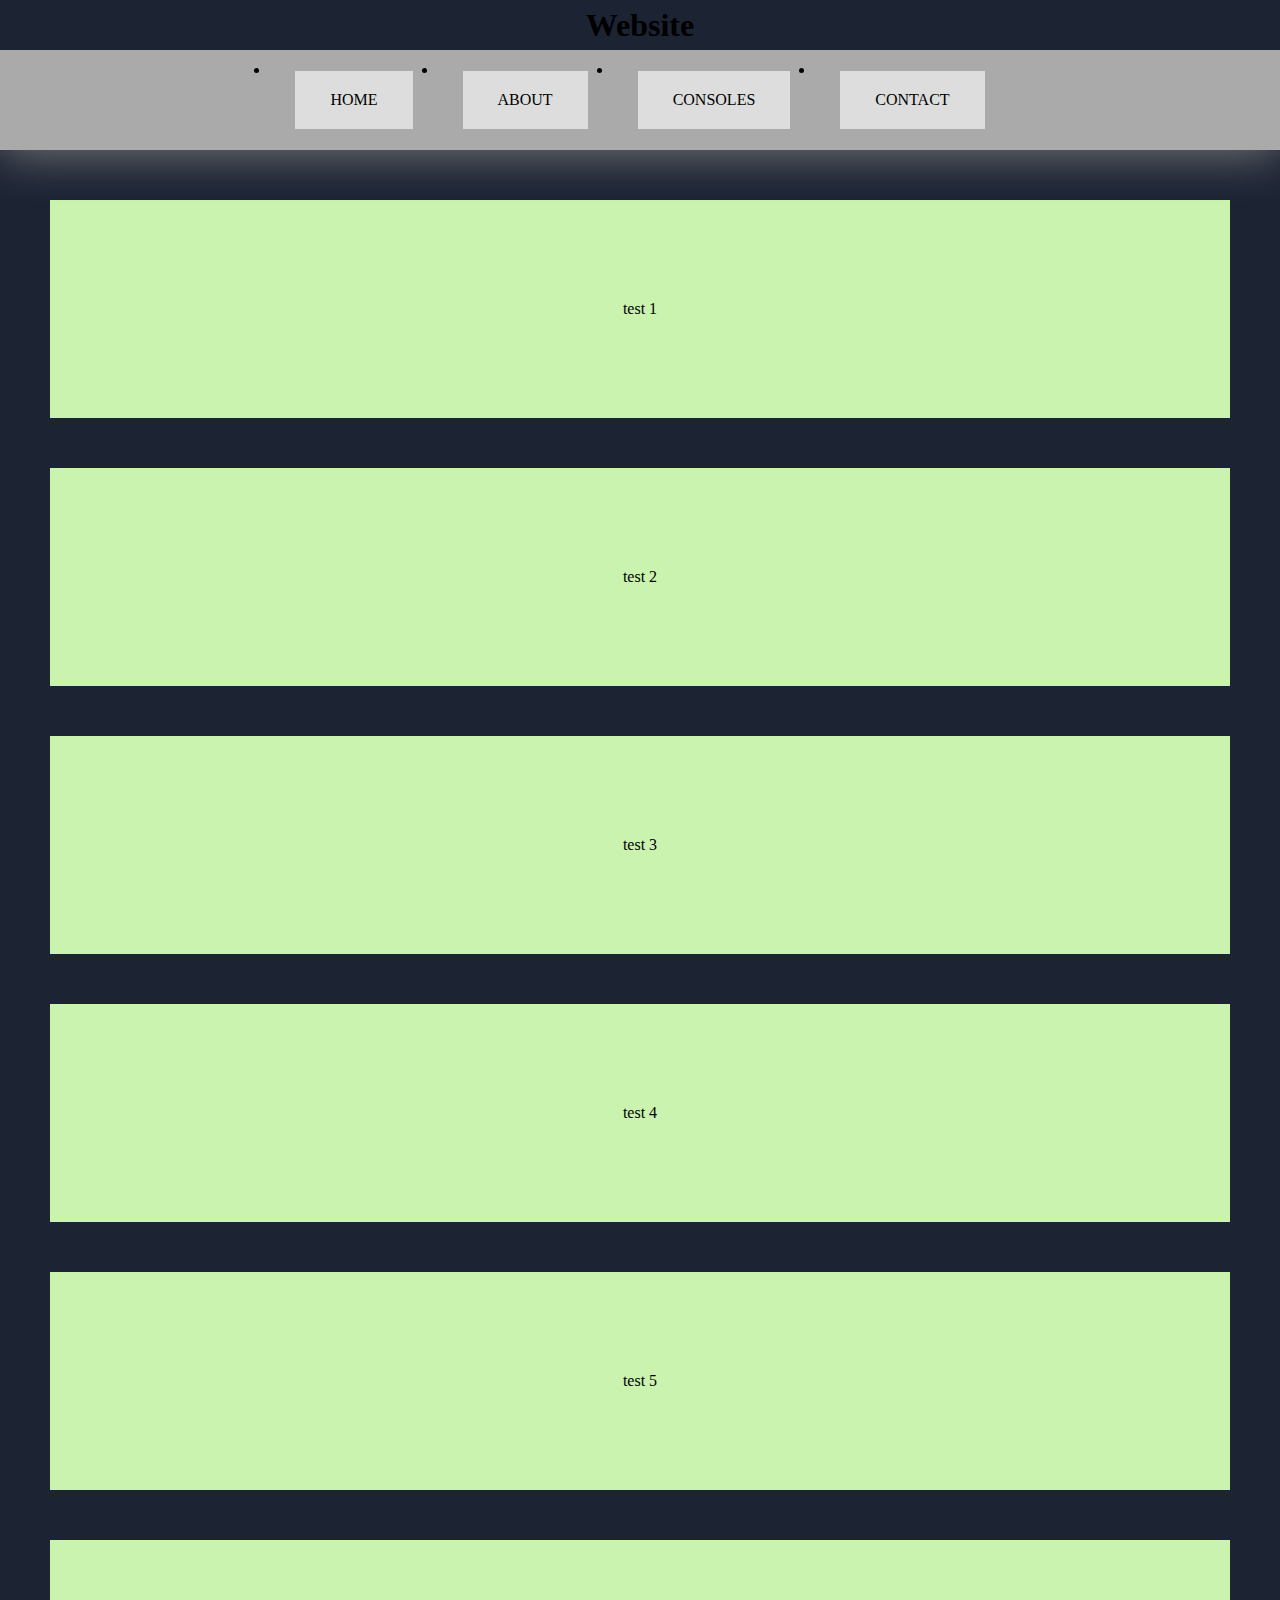
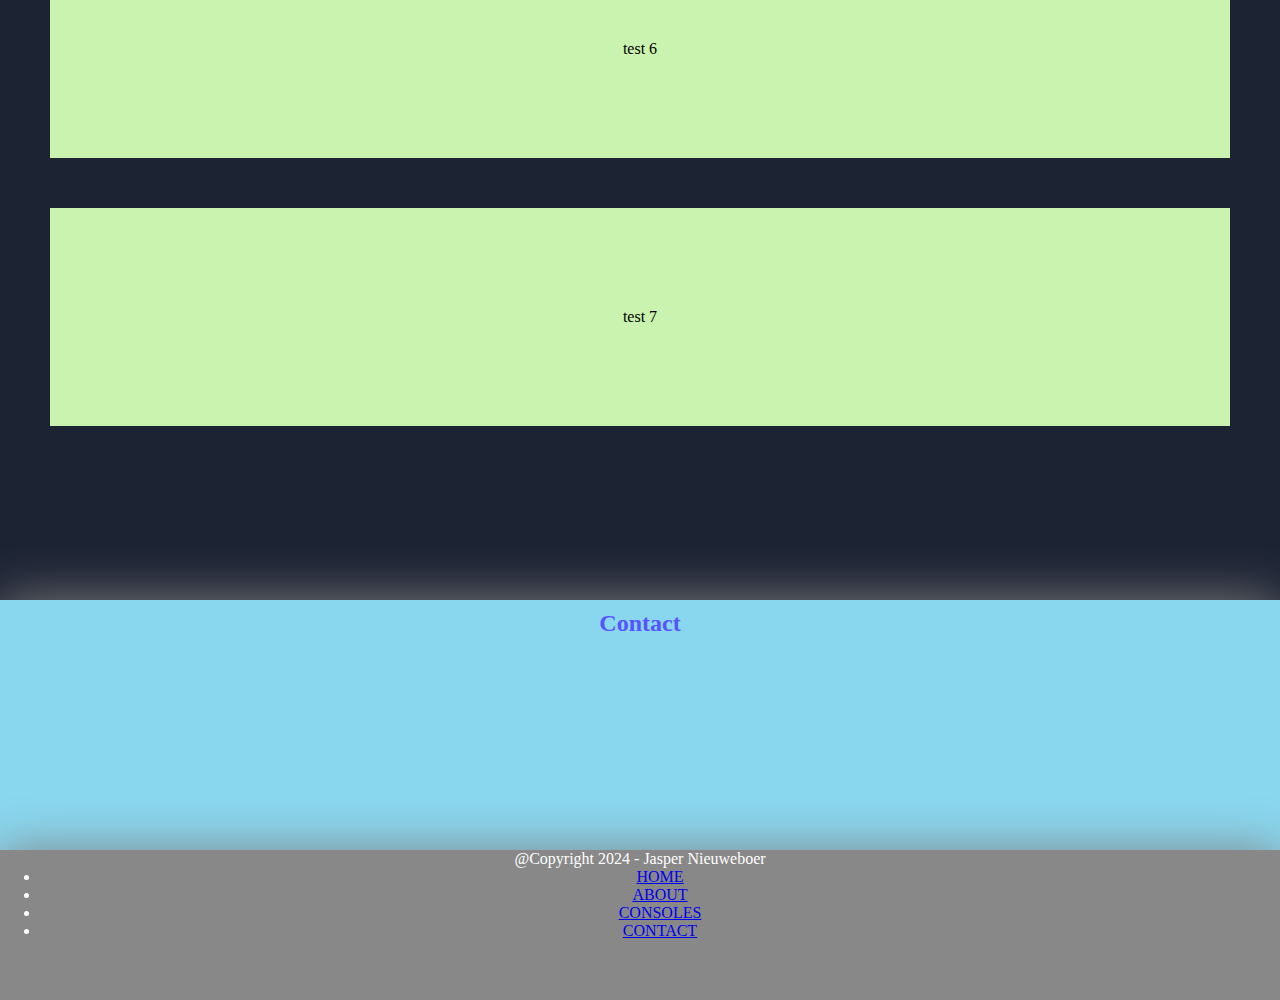
==== about.html @ 8976448c "3" ====
<!DOCTYPE html>
<html>
	<head>
		<title>Informatica PO</title>
		<meta type="description" value="test">
		<link rel="stylesheet" type="text/css" href="style.css">
		<script src="index.js"></script>
	</head>
	<body>
		<div id="wrapper">
			<div id="headwrapper" class="reveal">
				<header class="reveal">
					<h1>Website</h1>
				</header>
				<nav class="reveal">
					<li><a href="index.html">HOME</a></li>
					<li><a href="about.html">ABOUT</a></li>
					<li><a href="consoles.html">CONSOLES</a></li>
					<li><a href="contact.html">CONTACT</a></li>
				</nav>
			</div>
			<main>
				<article><p>test 1</p></article>
				<article><p>test 2</p></article>
				<article><p>test 3</p></article>
				<article><p>test 4</p></article>
				<article><p>test 5</p></article>
				<article><p>test 6</p></article>
				<article><p>test 7</p></article>
			</main>
			<footer>
				<div id="contact" class="footer-div">
					<h2>Contact</h2>
				</div>
				<div id="footer-bottom" class="footer-div">
					<p>@Copyright 2024 - Jasper Nieuweboer</p>
						<div class="nav-links" id="navLinks">
								<ul>
										<li><a href="index.html">HOME</a></li>
										<li><a href="about.html">ABOUT</a></li>
										<li><a href="consoles.html">CONSOLES</a></li>
										<li><a href="contact.html">CONTACT</a></li>
								</ul>
						</div>
				</div>
			</footer>
		</div>
	</body>
</html>
---- style.css ----
* {
  margin: 0px;
}

body {
  background-color: #1c2333;
}

#wrapper {}

#headwrapper {
  width: 100%;
  position: fixed;
  top: 0px;
  z-index: 1;

  box-shadow: 0px 1px 50px grey;
}

header {
  display: flex;
  height: 50px;
  text-align: center;
  justify-content: center;
  align-items: center;
  z-index: 2;
  background-color: #1c2333;
}

nav {
  height: 100px;
  width: 100%;

  background-color: #aaaaaa;

  display: flex;
  flex-direction: row;
  flex-wrap: wrap;
  justify-content: center;
  align-items: center;
}

nav a {
  text-decoration: none;
  float: left;
  padding: 20px;
  padding-right: 35px;
  padding-left: 35px;
  margin: 10px;
  margin-left: 25px;
  margin-right: 25px;
  background-color: #dddddd;
  color: #000000;
  transition: all 1s ease;
}

nav a:hover {
  padding: 45px;
  padding-top: 25px;
  padding-bottom: 25px;
  background-color: #aadaff;
  color: #ffffff;
}

main {
  height: 2000px;
  margin-top: 200px;
}

article {
  background-color: #caf3af;
  text-align: center;
  padding: 100px;
  margin: 50px;
}

.reveal {
  clear: both;
  position: relative;
  transform: translateY(0);
  transition: 0.5s all ease;
}

.reveal.active {
  float: left;
  height: 75px;
}

header.reveal.active {
  background-color: #aaaaaa;
  padding-right: 50px;
  padding-left: 50px;
}

nav.reveal.active {
  float: right;
  /*width: calc(100% - 110px);*/
  transform: translateY(-75px);
}

footer {
  width: 100%;
  height: 400px;
  background-color: #89d7ef;
}

.footer-div {
  box-shadow: 0px 1px 50px grey;
}

#footer-bottom {
  height: 150px;
  background-color: #888888;

  text-align: center;
  color: white;
}

#contact {
  height: 250px;
  text-align: center;
}

#contact h2 {
  color: #5753ff;
  padding: 10px;
}







@import url('https://fonts.googleapis.com/css2?family=Poppins:wght@300;400;500;600;700;800;900&display=swap');

#index * {
  margin: 0;
  padding: 0;
  font-family: 'Poppins', sans-serif;
  --navoffset: 40px;
}

#index .header {
  min-height: 100vh;
  width: 100%;
  background-image: linear-gradient(rgba(4, 9, 30, 0.7), rgba(4, 9, 30, 0.7)), url(images/worldmap.png);
  background-position: center;
  background-size: cover;
  position: relative;
}

#index .contactheader {
  min-height: 100vh;
  width: 100%;
  background-image: linear-gradient(rgba(4, 9, 30, 0.7), rgba(4, 9, 30, 0.7)), url(images/contactus.jpg);
  background-position: center;
  background-size: cover;
  position: relative;
}

#index nav {
  display: flex;
  padding: 2% 6%;
  justify-content: space-between;
  align-items: center;
}

#index nav img {
  width: 150px;
}

#index .nav-links {
  flex: 1;
  text-align: right;
}

#index .nav-links ul li {
  list-style: none;
  display: inline-block;
  padding: 8px 12px;
  position: relative;
}

#index .nav-links ul li a {
  color: #fff;
  text-decoration: none;
  font-size: 13px;
}

#index .nav-links ul li::after {
  content: '';
  width: 0%;
  height: 2px;
  background: #f44336;
  display: block;
  margin: auto;
  transition: 0.5s;
}

#index .nav-links ul li:hover::after {
  width: 100%;
}

#index .text-box {
  width: 90%;
  color: #fff;
  position: absolute;
  top: 50%;
  left: 50%;
  transform: translate(-50%, -50%);
  text-align: center;
}

#index .text-box h1 {
  font-size: 63px;
}

#index .merch-box h1 {
  font-size: 33px;
}

#index .text-box p {
  margin: 10px 0 40px;
  font-size: 14px;
  color: #fff;
}

#index body {
  background: #332F2E;
}

#index body.index {
  height: 3000px;
}

#index .hero-btn {
  display: inline-block;
  text-decoration: none;
  color: #fff;
  border: 1px solid #fff;
  padding: 12px 34px;
  font-size: 12px;
  background: transparent;
  position: relative;
  cursor: pointer;
  transition: 0.5s;
}

#index .hero-btn:hover {
  border: 1px solid #fff;
  color: black;
  background: white;
}

#index .wiki-btn {
  display: inline-block;
  text-decoration: none;
  color: #fff;
  border: 1px solid #fff;
  padding: 12px 34px;
  font-size: 12px;
  background: transparent;
  position: relative;
  cursor: pointer;
  transition: 0.5s;
}

#index .wiki-btn:hover {
  border: 1px solid #fff;
  color: black;
  background: white;
}

#index nav ion-icon {
  display: none;
}

#index .fixed {
  position: fixed;
  bottom: 0;
  right: 0;
  z-index: 1;
  width: 100px;
  height: 100px;
  background-color: aquamarine;
  background-repeat: repeat-x;
  border-radius: 50%;
  transition: 1s;
}

#index .fixed .icon {
  position: fixed;
  width: 60px;
  height: 60px;
  bottom: 22px;
  right: 22px;
  transition: 1s;
}

#index .content {
  margin-top: 57px;
}

#index .fixedtext {
  position: fixed;
  bottom: 30px;
  right: 22px;
  font-size: 35px;
  opacity: 0;
  transition: 1s;
}

#index .fixed:hover .fixedtext {
  opacity: 1;
}

#index .fixed:hover {
  width: 300px;
  border-radius: 10%;
}

#index .fixedcircle {
  position: fixed;
  width: 100px;
  height: 100px;
  bottom: 0px;
  right: 0px;
  z-index: 1;
  background: aquamarine;
  border-radius: 50%;
  opacity: 1;
  transition: 1s;
}

#index .fixed:hover .fixedcircle {
  transform: translateX(-230px);
  opacity: 1;
}

/* Style inputs with type="text", select elements and textareas */
input[type=text],
select,
textarea {
  width: 100%;
  /* Full width */
  padding: 12px;
  /* Some padding */
  border: 1px solid #ccc;
  /* Gray border */
  border-radius: 4px;
  /* Rounded borders */
  box-sizing: border-box;
  /* Make sure that padding and width stays in place */
  margin-top: 6px;
  /* Add a top margin */
  margin-bottom: 16px;
  /* Bottom margin */
  resize: vertical;
  /* Allow the user to vertically resize the textarea (not horizontally) */
}

/* Style the submit button with a specific background color etc */
input[type=submit] {
  background-color: #04AA6D;
  color: white;
  padding: 12px 20px;
  border: none;
  border-radius: 4px;
  cursor: pointer;
}

#index .formtitle {
  color: darkgray;
}

#index .contact-us-form-fields {
  position: absolute;
  left: 0px;
  top: 300px;
  width: 100%;
  padding: 40px 40px;
  background: #1E1D1C;
}

/* When moving the mouse over the submit button, add a darker green color */
#index input[type=submit]:hover {
  background-color: #45a049;
}

/* Add a background color and some padding around the form */
#index .container .form .contact {
  border-radius: 50px;
  background-color: #f2f2f2;
  padding: 20px;
}

#index .features,
.the-team {
  display: flex;
  justify-content: center;
  align-items: center;
  position: absolute;
  top: 300px;
  width: 100%;
  height: 700px;
  padding: 70px 0;
  z-index: 2;
  background: #302c2a;

}

#index .the-team {
  top: 500px;
}

#index .featuretitle {
  position: relative;
  text-align: center;
  z-index: 2;
  color: #C6C2BF;
  font-size: 50px;
  padding-right: 30px;
}

#index .feature {
  padding: 30px 30px;
  z-index: 2;
  background: #1E1D1C;
  border-radius: 10%;
}

#index .feature h1 {
  text-align: center;
  z-index: 2;
  color: darkgray;
  font-size: 50px;
}

#index .feature text {
  text-align: center;
  z-index: 2;
  color: white;
  font-size: 20px;
}

#index .feature img {
  display: block;
  margin-left: auto;
  margin-right: auto;
  width: 40%;
}

#index .vanilla-like {
  background: #242322;
}

#index .idk {
  background: #242322;
}

#index .the-team-title {
  position: absolute;
  text-align: center;
  z-index: 2;
  color: #C6C2BF;
  font-size: 50px;
  top: 60px;
  left: 35%;
}

#index .team-member {
  padding: 70px 70px;
  z-index: 2;
  background: #1E1D1C;
  border-radius: 10%;
}

#index .team-member h1 {
  text-align: center;
  z-index: 2;
  color: darkgray;
  font-size: 50px;
}

#index .team-member text {
  text-align: center;
  z-index: 2;
  color: white;
  font-size: 20px;
  text-align: center;
}

#index .team-member img {
  display: block;
  margin-left: auto;
  margin-right: auto;
  width: 200px;
  height: 200px;
  border-radius: 50%;
}

#index .ihawkins {
  background: #242322;
}

#index .wildfirejam {
  background: #242322;
}

#index .team-member:hover {
  border: 1px solid #fff;
  padding: 100px 100px;
}

#index .feature:hover {
  border: 1px solid #fff;
  padding: 60px 60px;
}

#index .reveal {
  position: relative;
  transform: translateY(150px);
  opacity: 0;
  transition: 2s all ease;
}

#index .reveal.active {
  transform: translateY(0);
  opacity: 1;
}

#index .footer {
  position: absolute;
  top: 4000px;
  right: 0px;
  width: 2000px;
  height: 320px;
  background: #1E1D1C;
}

#index .footer .nav-links {
  padding: 0px var(--navoffset);
  text-align: left;
}

#index .footer .nav-links ul li {
  list-style: none;
  display: list-item;
  padding: 4px 12px;
  position: relative;
}

#index .footer .nav-links ul li a {
  color: rgb(139, 139, 139);
  text-decoration: none;
  font-size: 13px;
}

.footer .nav-links ul li::after {
  position: absolute;
  content: '';
  width: 0%;
  height: 2px;
  background: #f44336;
  display: block;
  margin: auto;
  transition: 0.5s;
}

.footer .nav-links ul li:hover::after {
  position: absolute;
  width: 5%;
}

.footer .text {
  position: absolute;
  bottom: 20px;
  left: 100px;
  color: darkgrey;
  font-size: 12px;
}

.worldmap-btn {
  position: relative;
  top: 40px;
}

.worldmap-box {
  align-items: center;
  text-align: center;
}

@media(max-width: 1800px)

/* Ipads / Tablets / tiny computer screens */
  {

  .features,
  .the-team {
    display: flex;
    position: absolute;
    justify-content: top;
    align-items: top;
    top: 1000px;
    width: 100%;
    height: 300px;
    padding: 70px 0;
    z-index: 2;
    background: #302c2a;

  }

  .the-team-title {
    position: absolute;
    text-align: center;
    z-index: 2;
    color: #C6C2BF;
    font-size: 20px;
    top: 40px;
    left: 40%;
  }

  .team-member {
    padding: 20px 40px;
    z-index: 1;
    background: #1E1D1C;
    border-radius: 10%;
    width: 100px;
  }

  .team-member h1 {
    text-align: center;
    z-index: 2;
    color: darkgray;
    font-size: 14px;
  }

  .team-member text {
    text-align: center;
    z-index: 2;
    color: white;
    font-size: 10px;
  }

  .team-member img {
    display: block;
    margin-left: auto;
    margin-right: auto;
    width: 50px;
    height: 50px;
    border-radius: 50%;
  }

  .the-team {
    top: 1540px;
  }

  .featuretitle {
    position: absolute;
    text-align: center;
    z-index: 2;
    color: #C6C2BF;
    font-size: 20px;
    top: 40px;
    left: 40%;
  }

  .feature {
    padding: 20px 40px;
    z-index: 1;
    background: #1E1D1C;
    border-radius: 10%;
    width: 100px;
  }

  .feature h1 {
    text-align: center;
    z-index: 2;
    color: darkgray;
    font-size: 14px;
  }

  .feature text {
    text-align: center;
    z-index: 2;
    color: white;
    font-size: 8px;
  }

  .feature img {
    display: block;
    margin-left: auto;
    margin-right: auto;
    width: 50px;
    height: 50px;
    border-radius: 50%;
  }

  .team-member:hover {
    border: 1px solid #fff;
    padding: 22px 22px;
  }

  .feature:hover {
    border: 1px solid #fff;
    padding: 22px 22px;
  }

  .footer {
    position: absolute;
    top: 2100px;
    right: 0px;
    width: 100%;
    height: 320px;
    background: #1E1D1C;
  }

  .footer .nav-links {
    padding: 0px 20%;
    text-align: left;
    background: transparent;
  }

  .footer .nav-links ul li {
    list-style: none;
    display: list-item;
    padding: 4px 12px;
    position: relative;
  }

  .footer .nav-links ul li a {
    color: rgb(139, 139, 139);
    text-decoration: none;
    font-size: 13px;
  }

  .footer .nav-links ul li::after {
    position: absolute;
    content: '';
    width: 0%;
    height: 2px;
    background: #f44336;
    display: block;
    margin: auto;
    transition: 0.5s;
  }

  .footer .nav-links ul li:hover::after {
    position: absolute;
    width: 5%;
  }

  .footer .text {
    position: absolute;
    bottom: 20px;
    left: 5%;
    color: darkgrey;
    font-size: 12px;
  }

  .footer img {
    position: absolute;
    left: 5%;
    bottom: 60%;
  }
}

@media(max-width: 700px)

/* Most phones */
  {

  .text-box h1 {
    font-size: 20px;
  }

  .nav-links ul li {
    display: block;
  }

  .nav-links {
    position: absolute;
    background: #f44336;
    height: 100vh;
    width: 200px;
    top: 0;
    right: -200px;
    text-align: left;
    z-index: 2;
    transition: 1s;
  }

  nav ion-icon {
    display: block;
    color: #fff;
    margin: 10px;
    font-size: 22px;
    cursor: pointer;
  }

  .nav-links ul {
    padding: 30px;
  }

  .about-box h1 {
    position: absolute;
    top: -100px;
    left: 70px;
    text-align: center;
  }

  .about-box h2 {
    position: absolute;
    top: 300px;
  }

  .about-box p {
    position: absolute;
    top: 400px;
  }

  .icon {
    width: 80px;
  }

  .fixed {
    opacity: 0;
  }

  .fixedtext {
    opacity: 0;
  }

  .fixedcircle {
    opacity: 0;
  }

  .fixed .icon {
    opacity: 0;
  }

  .features,
  .the-team {
    display: block;
    position: absolute;
    justify-content: top;
    align-items: top;
    top: 1000px;
    width: 100%;
    height: 200px;
    padding: 70px 0;
    z-index: 2;
    background: #302c2a;

  }

  .the-team-title {
    position: absolute;
    text-align: center;
    z-index: 2;
    color: #C6C2BF;
    font-size: 20px;
    top: 40px;
    left: 70px;
  }

  .team-member {
    padding: 10px 10px;
    z-index: 1;
    background: #1E1D1C;
    border-radius: 10%;
    width: 100px;
  }

  .team-member h1 {
    text-align: center;
    z-index: 2;
    color: darkgray;
    font-size: 10px;
  }

  .team-member text {
    text-align: center;
    z-index: 2;
    color: white;
    font-size: 8px;
  }

  .team-member img {
    display: block;
    margin-left: auto;
    margin-right: auto;
    width: 50px;
    height: 50px;
    border-radius: 50%;
  }

  .the-team {
    top: 1440px;
  }

  .featuretitle {
    position: absolute;
    text-align: center;
    z-index: 2;
    color: #C6C2BF;
    font-size: 20px;
    top: 40px;
    left: 70px;
  }

  .feature {
    padding: 10px 10px;
    z-index: 1;
    background: #1E1D1C;
    border-radius: 10%;
    width: 100px;
  }

  .feature h1 {
    text-align: center;
    z-index: 2;
    color: darkgray;
    font-size: 10px;
  }

  .feature text {
    text-align: center;
    z-index: 2;
    color: white;
    font-size: 8px;
  }

  .feature img {
    display: block;
    margin-left: auto;
    margin-right: auto;
    width: 50px;
    height: 50px;
    border-radius: 50%;
  }

  .team-member:hover {
    border: 1px solid #fff;
    padding: 22px 22px;
  }

  .feature:hover {
    border: 1px solid #fff;
    padding: 22px 22px;
  }

  .footer {
    position: absolute;
    top: 2000px;
    right: 0px;
    width: 100%;
    height: 320px;
    background: #1E1D1C;
  }

  .footer .nav-links {
    padding: 0px 60%;
    text-align: left;
    background: transparent;
  }

  .footer .nav-links ul li {
    list-style: none;
    display: list-item;
    padding: 4px 12px;
    position: relative;
  }

  .footer .nav-links ul li a {
    color: rgb(139, 139, 139);
    text-decoration: none;
    font-size: 13px;
  }

  .footer .nav-links ul li::after {
    position: absolute;
    content: '';
    width: 0%;
    height: 2px;
    background: #f44336;
    display: block;
    margin: auto;
    transition: 0.5s;
  }

  .footer .nav-links ul li:hover::after {
    position: absolute;
    width: 5%;
  }

  .footer .text {
    position: absolute;
    bottom: 20px;
    left: 5%;
    color: darkgrey;
    font-size: 12px;
  }

  .footer img {
    position: absolute;
    left: 5%;
  }
}
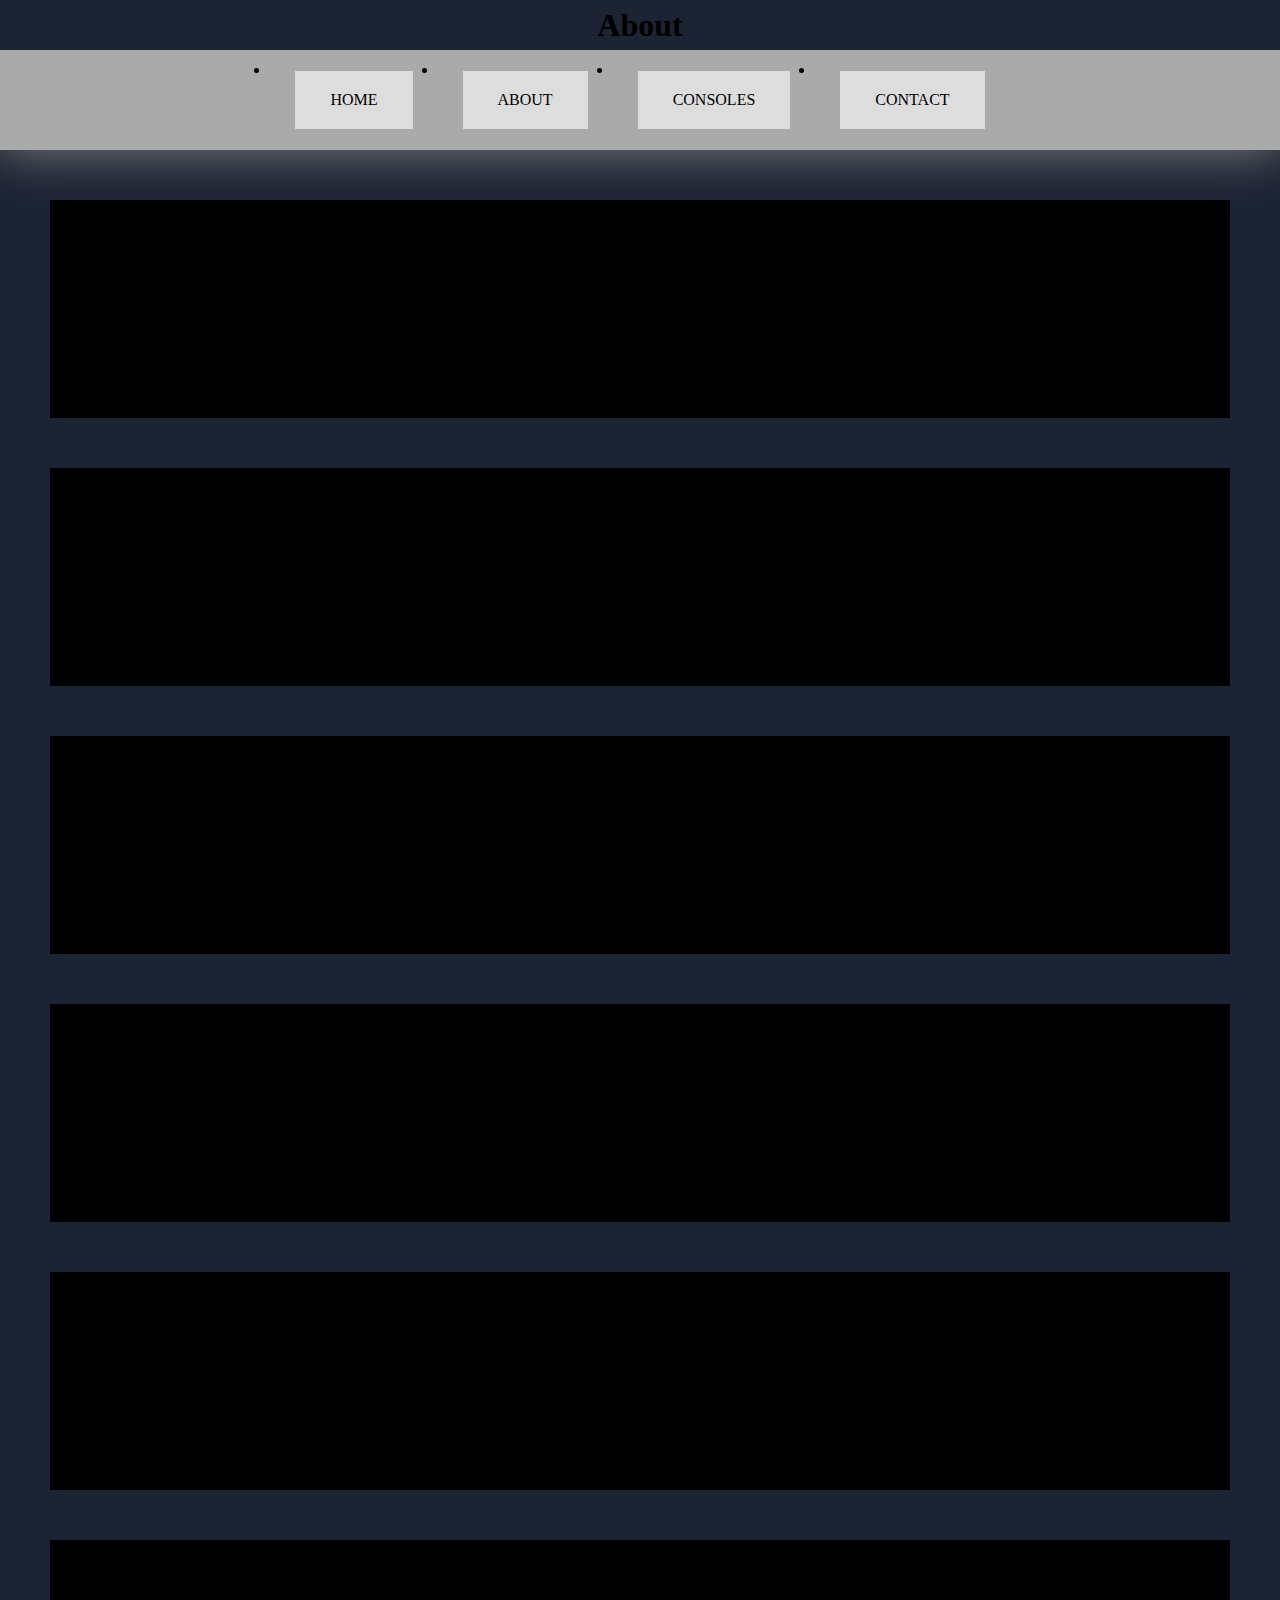
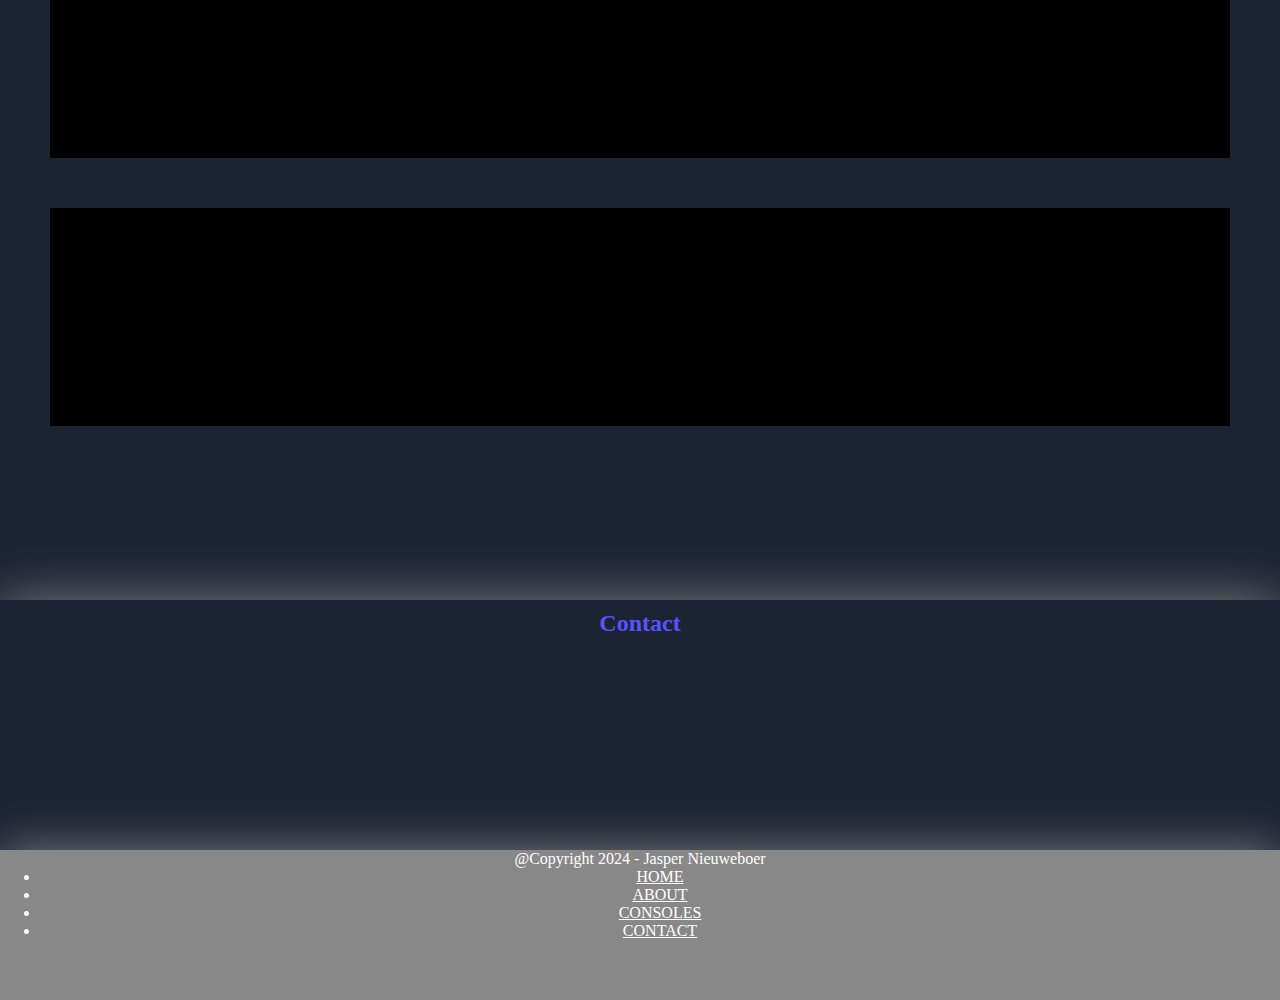
==== commit 886feb44: "a" ====
--- a/about.html
+++ b/about.html
@@ -1,49 +1,66 @@
 <!DOCTYPE html>
 <html>
-	<head>
-		<title>Informatica PO</title>
-		<meta type="description" value="test">
-		<link rel="stylesheet" type="text/css" href="style.css">
-		<script src="index.js"></script>
-	</head>
-	<body>
-		<div id="wrapper">
-			<div id="headwrapper" class="reveal">
-				<header class="reveal">
-					<h1>Website</h1>
-				</header>
-				<nav class="reveal">
-					<li><a href="index.html">HOME</a></li>
-					<li><a href="about.html">ABOUT</a></li>
-					<li><a href="consoles.html">CONSOLES</a></li>
-					<li><a href="contact.html">CONTACT</a></li>
-				</nav>
+
+<head>
+	<title>Informatica PO</title>
+	<meta type="description" value="test">
+	<link rel="stylesheet" type="text/css" href="style.css">
+	<script src="index.js"></script>
+</head>
+
+<body>
+	<div id="wrapper">
+		<div id="headwrapper" class="reveal">
+			<header class="reveal">
+				<h1>About</h1>
+			</header>
+			<nav class="reveal">
+				<li><a href="index.html">HOME</a></li>
+				<li><a href="about.html">ABOUT</a></li>
+				<li><a href="consoles.html">CONSOLES</a></li>
+				<li><a href="contact.html">CONTACT</a></li>
+			</nav>
+		</div>
+		<main>
+			<article>
+				<p>test 1</p>
+			</article>
+			<article>
+				<p>test 2</p>
+			</article>
+			<article>
+				<p>test 3</p>
+			</article>
+			<article>
+				<p>test 4</p>
+			</article>
+			<article>
+				<p>test 5</p>
+			</article>
+			<article>
+				<p>test 6</p>
+			</article>
+			<article>
+				<p>test 7</p>
+			</article>
+		</main>
+		<footer>
+			<div id="contact" class="footer-div">
+				<h2>Contact</h2>
 			</div>
-			<main>
-				<article><p>test 1</p></article>
-				<article><p>test 2</p></article>
-				<article><p>test 3</p></article>
-				<article><p>test 4</p></article>
-				<article><p>test 5</p></article>
-				<article><p>test 6</p></article>
-				<article><p>test 7</p></article>
-			</main>
-			<footer>
-				<div id="contact" class="footer-div">
-					<h2>Contact</h2>
+			<div id="footer-bottom" class="footer-div">
+				<p>@Copyright 2024 - Jasper Nieuweboer</p>
+				<div class="nav-links" id="navLinks">
+					<ul>
+						<li><a href="index.html">HOME</a></li>
+						<li><a href="about.html">ABOUT</a></li>
+						<li><a href="consoles.html">CONSOLES</a></li>
+						<li><a href="contact.html">CONTACT</a></li>
+					</ul>
 				</div>
-				<div id="footer-bottom" class="footer-div">
-					<p>@Copyright 2024 - Jasper Nieuweboer</p>
-						<div class="nav-links" id="navLinks">
-								<ul>
-										<li><a href="index.html">HOME</a></li>
-										<li><a href="about.html">ABOUT</a></li>
-										<li><a href="consoles.html">CONSOLES</a></li>
-										<li><a href="contact.html">CONTACT</a></li>
-								</ul>
-						</div>
-				</div>
-			</footer>
-		</div>
-	</body>
+			</div>
+		</footer>
+	</div>
+</body>
+
 </html>--- a/style.css
+++ b/style.css
@@ -58,7 +58,7 @@
   padding: 45px;
   padding-top: 25px;
   padding-bottom: 25px;
-  background-color: #aadaff;
+  background-color: #caf3af;
   color: #ffffff;
 }
 
@@ -68,7 +68,7 @@
 }
 
 article {
-  background-color: #caf3af;
+  background-color: #000000;
   text-align: center;
   padding: 100px;
   margin: 50px;
@@ -101,19 +101,26 @@
 footer {
   width: 100%;
   height: 400px;
-  background-color: #89d7ef;
 }
 
 .footer-div {
   box-shadow: 0px 1px 50px grey;
+  color: white;
 }
 
 #footer-bottom {
   height: 150px;
   background-color: #888888;
-
   text-align: center;
   color: white;
+}
+
+#footer-bottom a {
+  color:white;
+} 
+
+#footer-bottom a:hover{
+  color:black;
 }
 
 #contact {
@@ -124,887 +131,4 @@
 #contact h2 {
   color: #5753ff;
   padding: 10px;
-}
-
-
-
-
-
-
-
-@import url('https://fonts.googleapis.com/css2?family=Poppins:wght@300;400;500;600;700;800;900&display=swap');
-
-#index * {
-  margin: 0;
-  padding: 0;
-  font-family: 'Poppins', sans-serif;
-  --navoffset: 40px;
-}
-
-#index .header {
-  min-height: 100vh;
-  width: 100%;
-  background-image: linear-gradient(rgba(4, 9, 30, 0.7), rgba(4, 9, 30, 0.7)), url(images/worldmap.png);
-  background-position: center;
-  background-size: cover;
-  position: relative;
-}
-
-#index .contactheader {
-  min-height: 100vh;
-  width: 100%;
-  background-image: linear-gradient(rgba(4, 9, 30, 0.7), rgba(4, 9, 30, 0.7)), url(images/contactus.jpg);
-  background-position: center;
-  background-size: cover;
-  position: relative;
-}
-
-#index nav {
-  display: flex;
-  padding: 2% 6%;
-  justify-content: space-between;
-  align-items: center;
-}
-
-#index nav img {
-  width: 150px;
-}
-
-#index .nav-links {
-  flex: 1;
-  text-align: right;
-}
-
-#index .nav-links ul li {
-  list-style: none;
-  display: inline-block;
-  padding: 8px 12px;
-  position: relative;
-}
-
-#index .nav-links ul li a {
-  color: #fff;
-  text-decoration: none;
-  font-size: 13px;
-}
-
-#index .nav-links ul li::after {
-  content: '';
-  width: 0%;
-  height: 2px;
-  background: #f44336;
-  display: block;
-  margin: auto;
-  transition: 0.5s;
-}
-
-#index .nav-links ul li:hover::after {
-  width: 100%;
-}
-
-#index .text-box {
-  width: 90%;
-  color: #fff;
-  position: absolute;
-  top: 50%;
-  left: 50%;
-  transform: translate(-50%, -50%);
-  text-align: center;
-}
-
-#index .text-box h1 {
-  font-size: 63px;
-}
-
-#index .merch-box h1 {
-  font-size: 33px;
-}
-
-#index .text-box p {
-  margin: 10px 0 40px;
-  font-size: 14px;
-  color: #fff;
-}
-
-#index body {
-  background: #332F2E;
-}
-
-#index body.index {
-  height: 3000px;
-}
-
-#index .hero-btn {
-  display: inline-block;
-  text-decoration: none;
-  color: #fff;
-  border: 1px solid #fff;
-  padding: 12px 34px;
-  font-size: 12px;
-  background: transparent;
-  position: relative;
-  cursor: pointer;
-  transition: 0.5s;
-}
-
-#index .hero-btn:hover {
-  border: 1px solid #fff;
-  color: black;
-  background: white;
-}
-
-#index .wiki-btn {
-  display: inline-block;
-  text-decoration: none;
-  color: #fff;
-  border: 1px solid #fff;
-  padding: 12px 34px;
-  font-size: 12px;
-  background: transparent;
-  position: relative;
-  cursor: pointer;
-  transition: 0.5s;
-}
-
-#index .wiki-btn:hover {
-  border: 1px solid #fff;
-  color: black;
-  background: white;
-}
-
-#index nav ion-icon {
-  display: none;
-}
-
-#index .fixed {
-  position: fixed;
-  bottom: 0;
-  right: 0;
-  z-index: 1;
-  width: 100px;
-  height: 100px;
-  background-color: aquamarine;
-  background-repeat: repeat-x;
-  border-radius: 50%;
-  transition: 1s;
-}
-
-#index .fixed .icon {
-  position: fixed;
-  width: 60px;
-  height: 60px;
-  bottom: 22px;
-  right: 22px;
-  transition: 1s;
-}
-
-#index .content {
-  margin-top: 57px;
-}
-
-#index .fixedtext {
-  position: fixed;
-  bottom: 30px;
-  right: 22px;
-  font-size: 35px;
-  opacity: 0;
-  transition: 1s;
-}
-
-#index .fixed:hover .fixedtext {
-  opacity: 1;
-}
-
-#index .fixed:hover {
-  width: 300px;
-  border-radius: 10%;
-}
-
-#index .fixedcircle {
-  position: fixed;
-  width: 100px;
-  height: 100px;
-  bottom: 0px;
-  right: 0px;
-  z-index: 1;
-  background: aquamarine;
-  border-radius: 50%;
-  opacity: 1;
-  transition: 1s;
-}
-
-#index .fixed:hover .fixedcircle {
-  transform: translateX(-230px);
-  opacity: 1;
-}
-
-/* Style inputs with type="text", select elements and textareas */
-input[type=text],
-select,
-textarea {
-  width: 100%;
-  /* Full width */
-  padding: 12px;
-  /* Some padding */
-  border: 1px solid #ccc;
-  /* Gray border */
-  border-radius: 4px;
-  /* Rounded borders */
-  box-sizing: border-box;
-  /* Make sure that padding and width stays in place */
-  margin-top: 6px;
-  /* Add a top margin */
-  margin-bottom: 16px;
-  /* Bottom margin */
-  resize: vertical;
-  /* Allow the user to vertically resize the textarea (not horizontally) */
-}
-
-/* Style the submit button with a specific background color etc */
-input[type=submit] {
-  background-color: #04AA6D;
-  color: white;
-  padding: 12px 20px;
-  border: none;
-  border-radius: 4px;
-  cursor: pointer;
-}
-
-#index .formtitle {
-  color: darkgray;
-}
-
-#index .contact-us-form-fields {
-  position: absolute;
-  left: 0px;
-  top: 300px;
-  width: 100%;
-  padding: 40px 40px;
-  background: #1E1D1C;
-}
-
-/* When moving the mouse over the submit button, add a darker green color */
-#index input[type=submit]:hover {
-  background-color: #45a049;
-}
-
-/* Add a background color and some padding around the form */
-#index .container .form .contact {
-  border-radius: 50px;
-  background-color: #f2f2f2;
-  padding: 20px;
-}
-
-#index .features,
-.the-team {
-  display: flex;
-  justify-content: center;
-  align-items: center;
-  position: absolute;
-  top: 300px;
-  width: 100%;
-  height: 700px;
-  padding: 70px 0;
-  z-index: 2;
-  background: #302c2a;
-
-}
-
-#index .the-team {
-  top: 500px;
-}
-
-#index .featuretitle {
-  position: relative;
-  text-align: center;
-  z-index: 2;
-  color: #C6C2BF;
-  font-size: 50px;
-  padding-right: 30px;
-}
-
-#index .feature {
-  padding: 30px 30px;
-  z-index: 2;
-  background: #1E1D1C;
-  border-radius: 10%;
-}
-
-#index .feature h1 {
-  text-align: center;
-  z-index: 2;
-  color: darkgray;
-  font-size: 50px;
-}
-
-#index .feature text {
-  text-align: center;
-  z-index: 2;
-  color: white;
-  font-size: 20px;
-}
-
-#index .feature img {
-  display: block;
-  margin-left: auto;
-  margin-right: auto;
-  width: 40%;
-}
-
-#index .vanilla-like {
-  background: #242322;
-}
-
-#index .idk {
-  background: #242322;
-}
-
-#index .the-team-title {
-  position: absolute;
-  text-align: center;
-  z-index: 2;
-  color: #C6C2BF;
-  font-size: 50px;
-  top: 60px;
-  left: 35%;
-}
-
-#index .team-member {
-  padding: 70px 70px;
-  z-index: 2;
-  background: #1E1D1C;
-  border-radius: 10%;
-}
-
-#index .team-member h1 {
-  text-align: center;
-  z-index: 2;
-  color: darkgray;
-  font-size: 50px;
-}
-
-#index .team-member text {
-  text-align: center;
-  z-index: 2;
-  color: white;
-  font-size: 20px;
-  text-align: center;
-}
-
-#index .team-member img {
-  display: block;
-  margin-left: auto;
-  margin-right: auto;
-  width: 200px;
-  height: 200px;
-  border-radius: 50%;
-}
-
-#index .ihawkins {
-  background: #242322;
-}
-
-#index .wildfirejam {
-  background: #242322;
-}
-
-#index .team-member:hover {
-  border: 1px solid #fff;
-  padding: 100px 100px;
-}
-
-#index .feature:hover {
-  border: 1px solid #fff;
-  padding: 60px 60px;
-}
-
-#index .reveal {
-  position: relative;
-  transform: translateY(150px);
-  opacity: 0;
-  transition: 2s all ease;
-}
-
-#index .reveal.active {
-  transform: translateY(0);
-  opacity: 1;
-}
-
-#index .footer {
-  position: absolute;
-  top: 4000px;
-  right: 0px;
-  width: 2000px;
-  height: 320px;
-  background: #1E1D1C;
-}
-
-#index .footer .nav-links {
-  padding: 0px var(--navoffset);
-  text-align: left;
-}
-
-#index .footer .nav-links ul li {
-  list-style: none;
-  display: list-item;
-  padding: 4px 12px;
-  position: relative;
-}
-
-#index .footer .nav-links ul li a {
-  color: rgb(139, 139, 139);
-  text-decoration: none;
-  font-size: 13px;
-}
-
-.footer .nav-links ul li::after {
-  position: absolute;
-  content: '';
-  width: 0%;
-  height: 2px;
-  background: #f44336;
-  display: block;
-  margin: auto;
-  transition: 0.5s;
-}
-
-.footer .nav-links ul li:hover::after {
-  position: absolute;
-  width: 5%;
-}
-
-.footer .text {
-  position: absolute;
-  bottom: 20px;
-  left: 100px;
-  color: darkgrey;
-  font-size: 12px;
-}
-
-.worldmap-btn {
-  position: relative;
-  top: 40px;
-}
-
-.worldmap-box {
-  align-items: center;
-  text-align: center;
-}
-
-@media(max-width: 1800px)
-
-/* Ipads / Tablets / tiny computer screens */
-  {
-
-  .features,
-  .the-team {
-    display: flex;
-    position: absolute;
-    justify-content: top;
-    align-items: top;
-    top: 1000px;
-    width: 100%;
-    height: 300px;
-    padding: 70px 0;
-    z-index: 2;
-    background: #302c2a;
-
-  }
-
-  .the-team-title {
-    position: absolute;
-    text-align: center;
-    z-index: 2;
-    color: #C6C2BF;
-    font-size: 20px;
-    top: 40px;
-    left: 40%;
-  }
-
-  .team-member {
-    padding: 20px 40px;
-    z-index: 1;
-    background: #1E1D1C;
-    border-radius: 10%;
-    width: 100px;
-  }
-
-  .team-member h1 {
-    text-align: center;
-    z-index: 2;
-    color: darkgray;
-    font-size: 14px;
-  }
-
-  .team-member text {
-    text-align: center;
-    z-index: 2;
-    color: white;
-    font-size: 10px;
-  }
-
-  .team-member img {
-    display: block;
-    margin-left: auto;
-    margin-right: auto;
-    width: 50px;
-    height: 50px;
-    border-radius: 50%;
-  }
-
-  .the-team {
-    top: 1540px;
-  }
-
-  .featuretitle {
-    position: absolute;
-    text-align: center;
-    z-index: 2;
-    color: #C6C2BF;
-    font-size: 20px;
-    top: 40px;
-    left: 40%;
-  }
-
-  .feature {
-    padding: 20px 40px;
-    z-index: 1;
-    background: #1E1D1C;
-    border-radius: 10%;
-    width: 100px;
-  }
-
-  .feature h1 {
-    text-align: center;
-    z-index: 2;
-    color: darkgray;
-    font-size: 14px;
-  }
-
-  .feature text {
-    text-align: center;
-    z-index: 2;
-    color: white;
-    font-size: 8px;
-  }
-
-  .feature img {
-    display: block;
-    margin-left: auto;
-    margin-right: auto;
-    width: 50px;
-    height: 50px;
-    border-radius: 50%;
-  }
-
-  .team-member:hover {
-    border: 1px solid #fff;
-    padding: 22px 22px;
-  }
-
-  .feature:hover {
-    border: 1px solid #fff;
-    padding: 22px 22px;
-  }
-
-  .footer {
-    position: absolute;
-    top: 2100px;
-    right: 0px;
-    width: 100%;
-    height: 320px;
-    background: #1E1D1C;
-  }
-
-  .footer .nav-links {
-    padding: 0px 20%;
-    text-align: left;
-    background: transparent;
-  }
-
-  .footer .nav-links ul li {
-    list-style: none;
-    display: list-item;
-    padding: 4px 12px;
-    position: relative;
-  }
-
-  .footer .nav-links ul li a {
-    color: rgb(139, 139, 139);
-    text-decoration: none;
-    font-size: 13px;
-  }
-
-  .footer .nav-links ul li::after {
-    position: absolute;
-    content: '';
-    width: 0%;
-    height: 2px;
-    background: #f44336;
-    display: block;
-    margin: auto;
-    transition: 0.5s;
-  }
-
-  .footer .nav-links ul li:hover::after {
-    position: absolute;
-    width: 5%;
-  }
-
-  .footer .text {
-    position: absolute;
-    bottom: 20px;
-    left: 5%;
-    color: darkgrey;
-    font-size: 12px;
-  }
-
-  .footer img {
-    position: absolute;
-    left: 5%;
-    bottom: 60%;
-  }
-}
-
-@media(max-width: 700px)
-
-/* Most phones */
-  {
-
-  .text-box h1 {
-    font-size: 20px;
-  }
-
-  .nav-links ul li {
-    display: block;
-  }
-
-  .nav-links {
-    position: absolute;
-    background: #f44336;
-    height: 100vh;
-    width: 200px;
-    top: 0;
-    right: -200px;
-    text-align: left;
-    z-index: 2;
-    transition: 1s;
-  }
-
-  nav ion-icon {
-    display: block;
-    color: #fff;
-    margin: 10px;
-    font-size: 22px;
-    cursor: pointer;
-  }
-
-  .nav-links ul {
-    padding: 30px;
-  }
-
-  .about-box h1 {
-    position: absolute;
-    top: -100px;
-    left: 70px;
-    text-align: center;
-  }
-
-  .about-box h2 {
-    position: absolute;
-    top: 300px;
-  }
-
-  .about-box p {
-    position: absolute;
-    top: 400px;
-  }
-
-  .icon {
-    width: 80px;
-  }
-
-  .fixed {
-    opacity: 0;
-  }
-
-  .fixedtext {
-    opacity: 0;
-  }
-
-  .fixedcircle {
-    opacity: 0;
-  }
-
-  .fixed .icon {
-    opacity: 0;
-  }
-
-  .features,
-  .the-team {
-    display: block;
-    position: absolute;
-    justify-content: top;
-    align-items: top;
-    top: 1000px;
-    width: 100%;
-    height: 200px;
-    padding: 70px 0;
-    z-index: 2;
-    background: #302c2a;
-
-  }
-
-  .the-team-title {
-    position: absolute;
-    text-align: center;
-    z-index: 2;
-    color: #C6C2BF;
-    font-size: 20px;
-    top: 40px;
-    left: 70px;
-  }
-
-  .team-member {
-    padding: 10px 10px;
-    z-index: 1;
-    background: #1E1D1C;
-    border-radius: 10%;
-    width: 100px;
-  }
-
-  .team-member h1 {
-    text-align: center;
-    z-index: 2;
-    color: darkgray;
-    font-size: 10px;
-  }
-
-  .team-member text {
-    text-align: center;
-    z-index: 2;
-    color: white;
-    font-size: 8px;
-  }
-
-  .team-member img {
-    display: block;
-    margin-left: auto;
-    margin-right: auto;
-    width: 50px;
-    height: 50px;
-    border-radius: 50%;
-  }
-
-  .the-team {
-    top: 1440px;
-  }
-
-  .featuretitle {
-    position: absolute;
-    text-align: center;
-    z-index: 2;
-    color: #C6C2BF;
-    font-size: 20px;
-    top: 40px;
-    left: 70px;
-  }
-
-  .feature {
-    padding: 10px 10px;
-    z-index: 1;
-    background: #1E1D1C;
-    border-radius: 10%;
-    width: 100px;
-  }
-
-  .feature h1 {
-    text-align: center;
-    z-index: 2;
-    color: darkgray;
-    font-size: 10px;
-  }
-
-  .feature text {
-    text-align: center;
-    z-index: 2;
-    color: white;
-    font-size: 8px;
-  }
-
-  .feature img {
-    display: block;
-    margin-left: auto;
-    margin-right: auto;
-    width: 50px;
-    height: 50px;
-    border-radius: 50%;
-  }
-
-  .team-member:hover {
-    border: 1px solid #fff;
-    padding: 22px 22px;
-  }
-
-  .feature:hover {
-    border: 1px solid #fff;
-    padding: 22px 22px;
-  }
-
-  .footer {
-    position: absolute;
-    top: 2000px;
-    right: 0px;
-    width: 100%;
-    height: 320px;
-    background: #1E1D1C;
-  }
-
-  .footer .nav-links {
-    padding: 0px 60%;
-    text-align: left;
-    background: transparent;
-  }
-
-  .footer .nav-links ul li {
-    list-style: none;
-    display: list-item;
-    padding: 4px 12px;
-    position: relative;
-  }
-
-  .footer .nav-links ul li a {
-    color: rgb(139, 139, 139);
-    text-decoration: none;
-    font-size: 13px;
-  }
-
-  .footer .nav-links ul li::after {
-    position: absolute;
-    content: '';
-    width: 0%;
-    height: 2px;
-    background: #f44336;
-    display: block;
-    margin: auto;
-    transition: 0.5s;
-  }
-
-  .footer .nav-links ul li:hover::after {
-    position: absolute;
-    width: 5%;
-  }
-
-  .footer .text {
-    position: absolute;
-    bottom: 20px;
-    left: 5%;
-    color: darkgrey;
-    font-size: 12px;
-  }
-
-  .footer img {
-    position: absolute;
-    left: 5%;
-  }
 }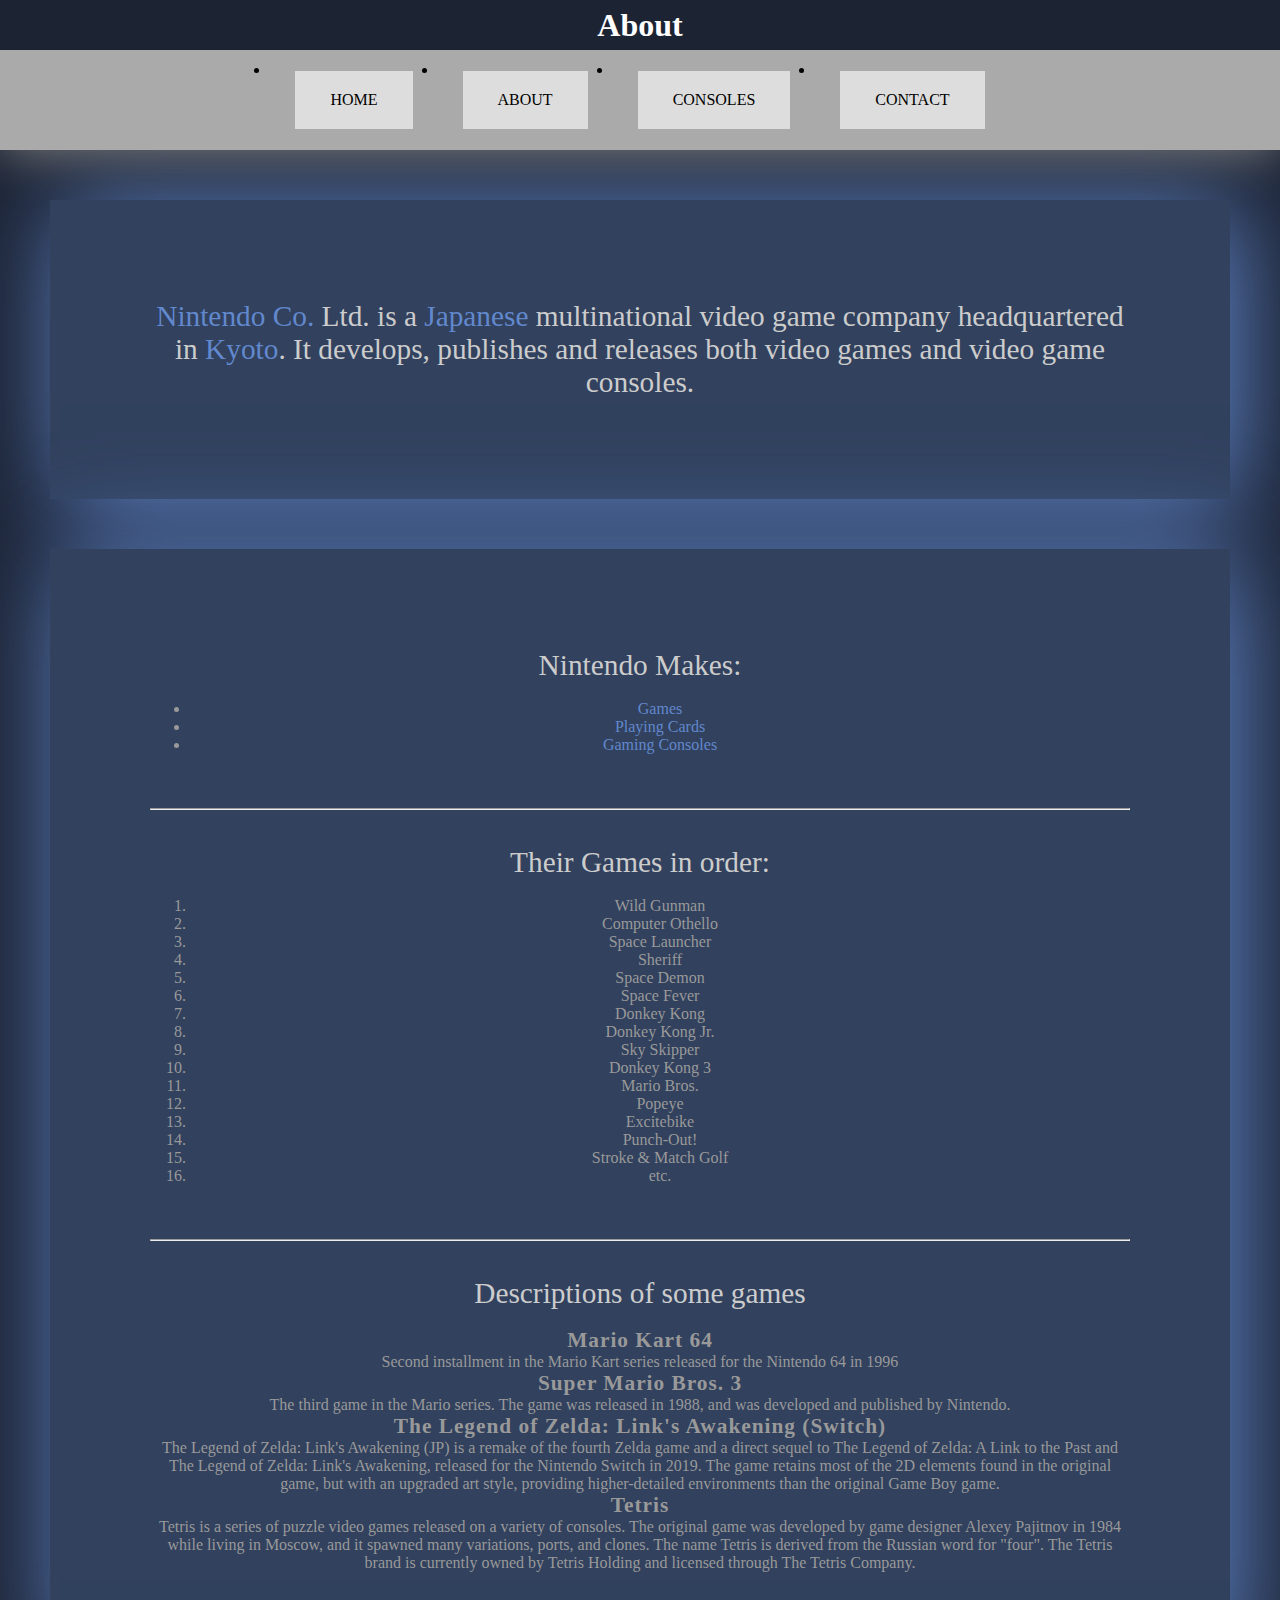
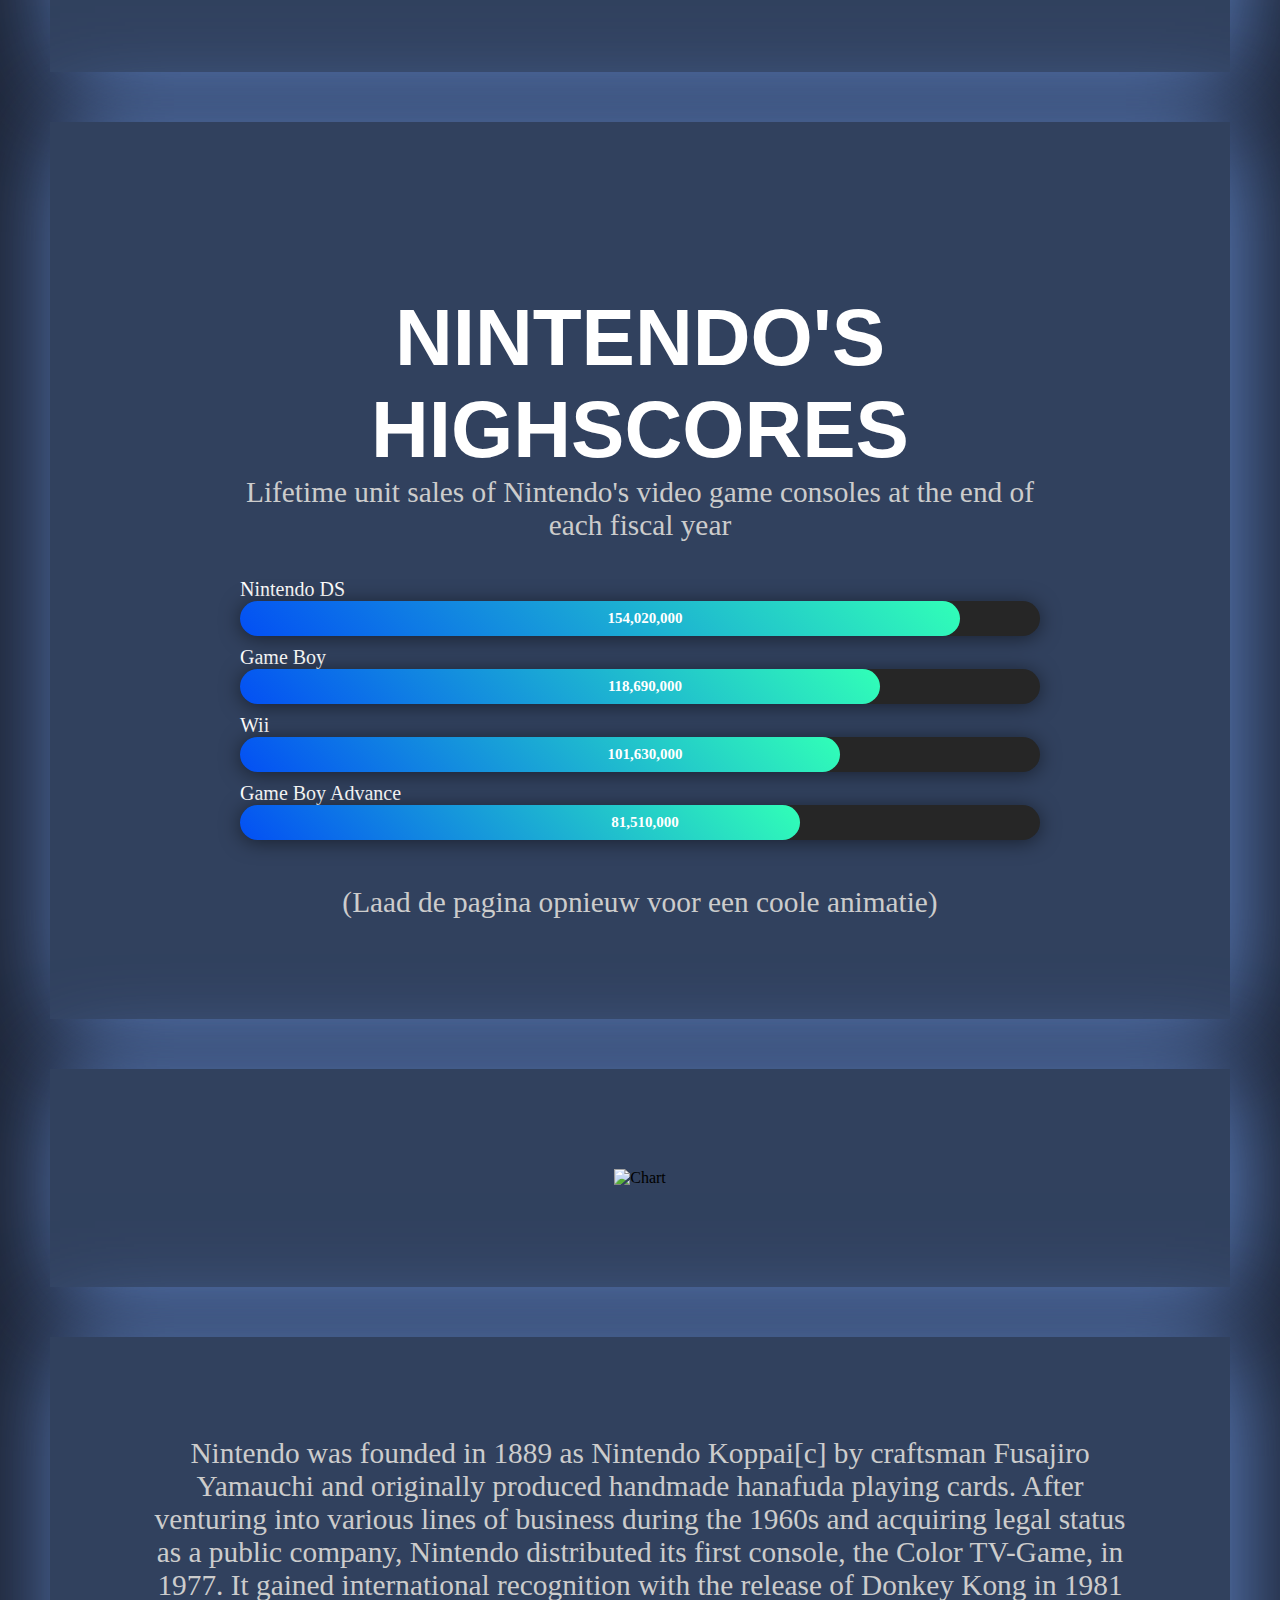
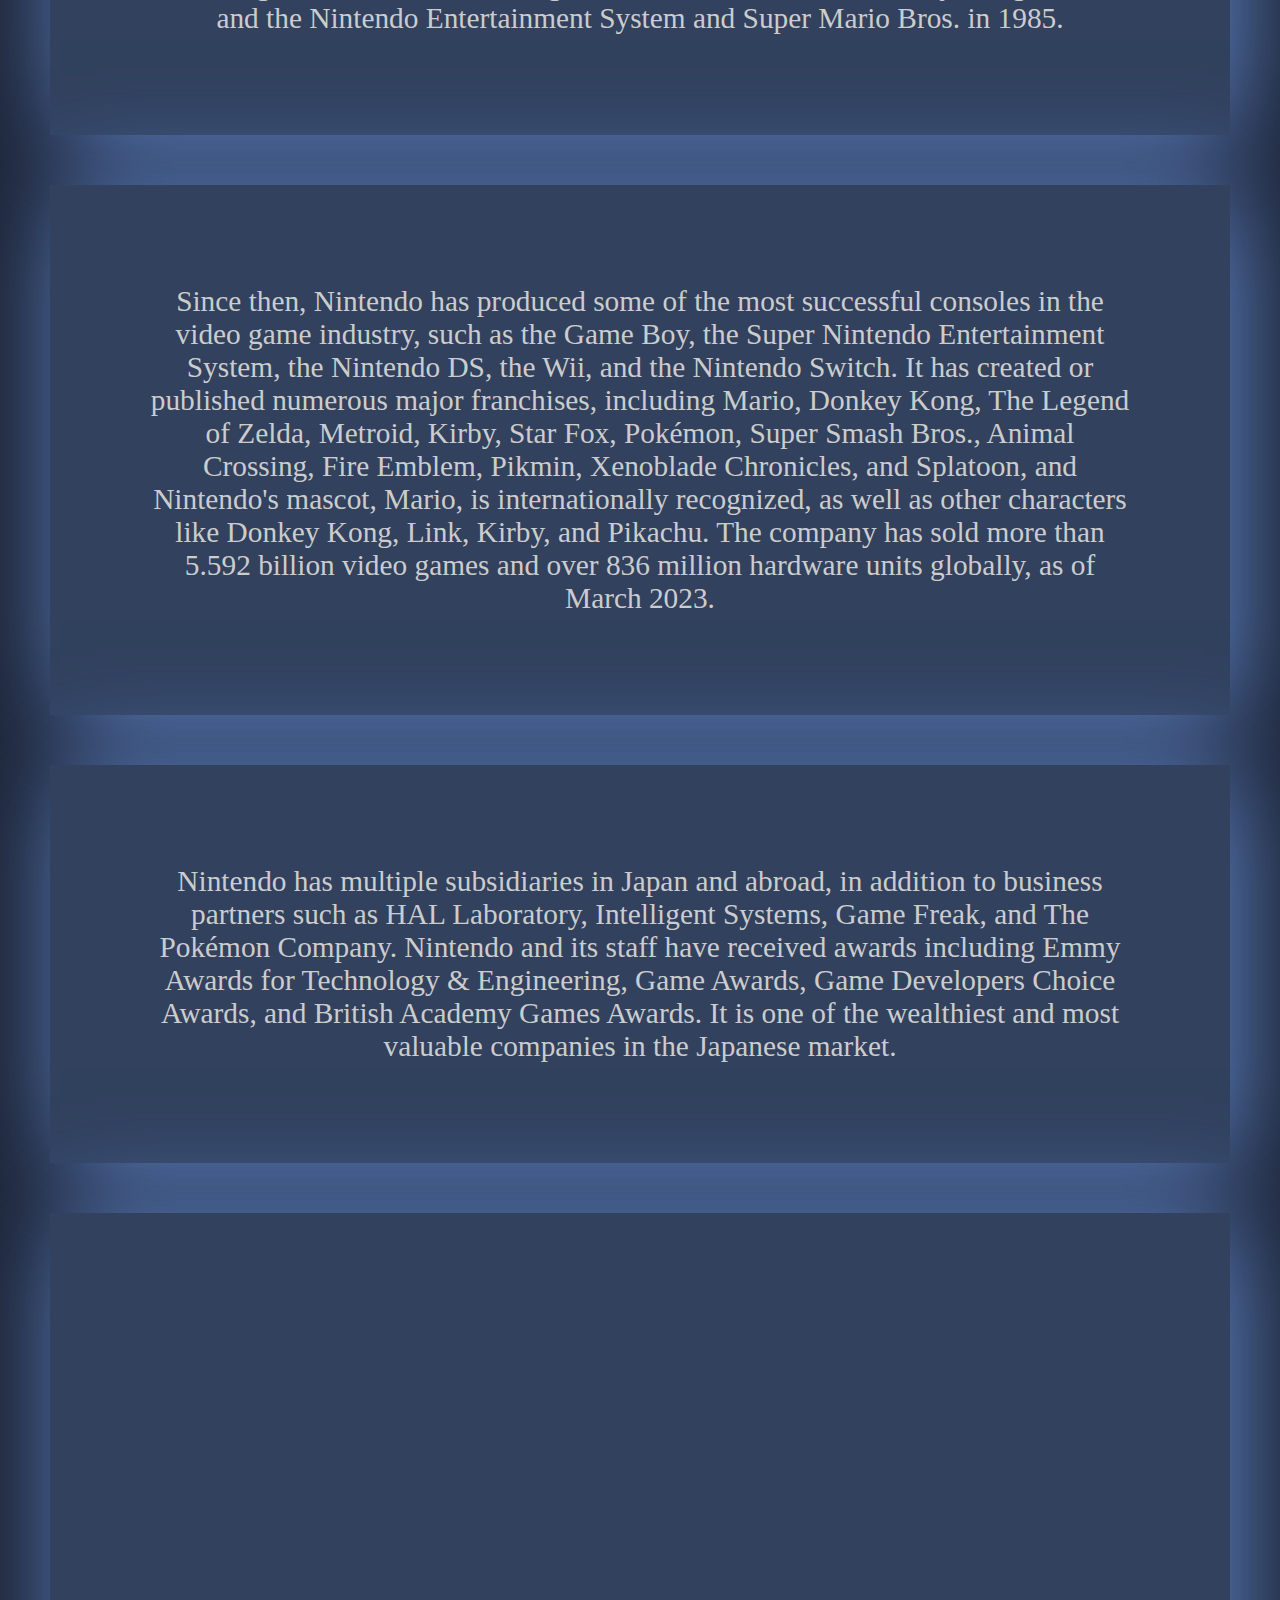
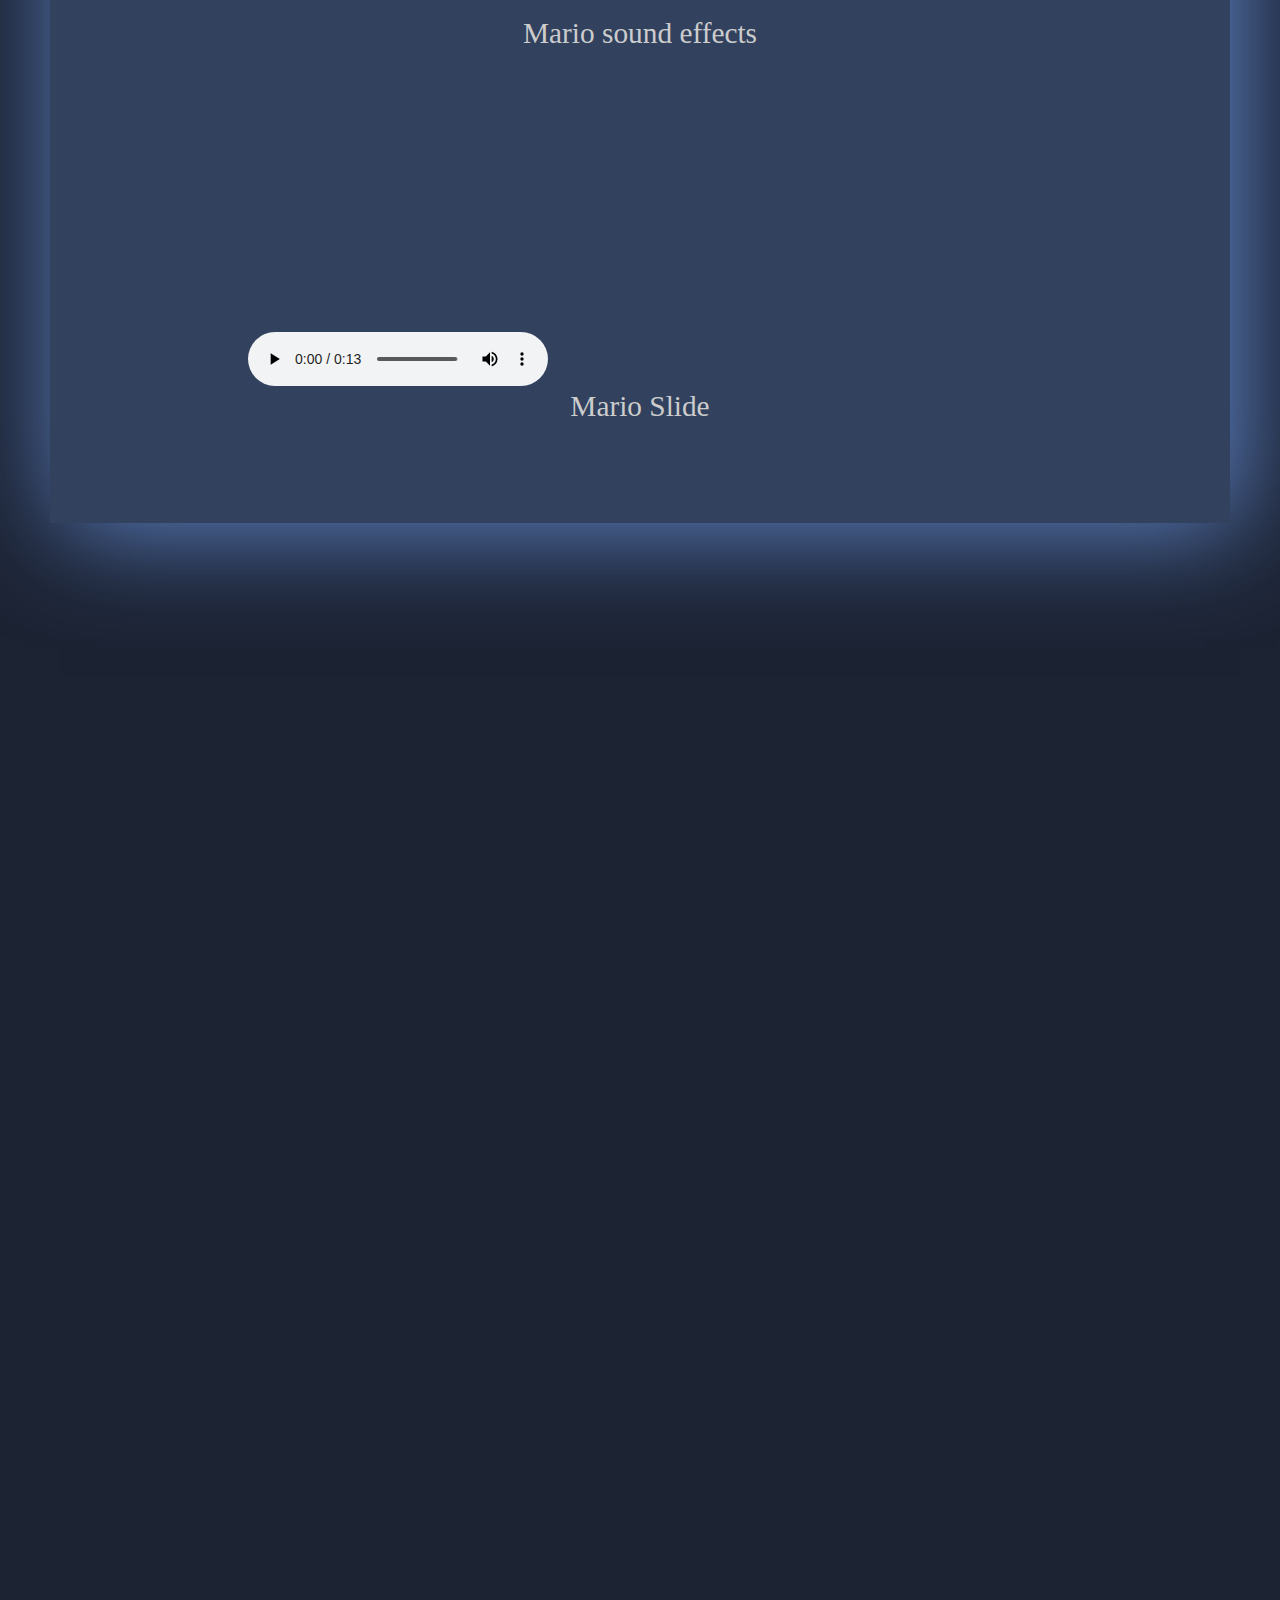
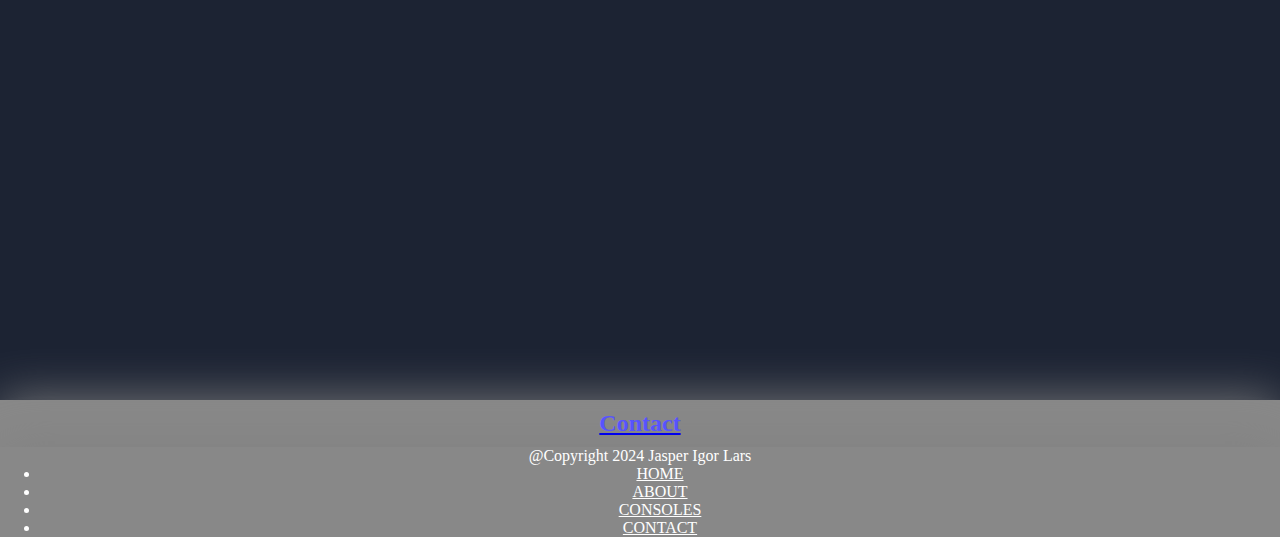
==== commit 5f7ab827: "done" ====
--- a/about.html
+++ b/about.html
@@ -2,17 +2,18 @@
 <html>
 
 <head>
-	<title>Informatica PO</title>
+	<title>About</title>
 	<meta type="description" value="test">
 	<link rel="stylesheet" type="text/css" href="style.css">
 	<script src="index.js"></script>
+	<meta charset="UTF-8">
 </head>
 
 <body>
 	<div id="wrapper">
 		<div id="headwrapper" class="reveal">
 			<header class="reveal">
-				<h1>About</h1>
+				<h1 id="title">About</h1>
 			</header>
 			<nav class="reveal">
 				<li><a href="index.html">HOME</a></li>
@@ -23,33 +24,109 @@
 		</div>
 		<main>
 			<article>
-				<p>test 1</p>
+				<p><a class="blended" href="https://en.wikipedia.org/wiki/Nintendo">Nintendo Co.</a> Ltd. is a <a class="blended" href="https://en.wikipedia.org/wiki/Japan">Japanese</a> multinational video game company headquartered in <a class="blended" href="https://satellites.pro/Google_plan/Kyoto_map.Japan">Kyoto</a>. It develops, publishes and releases both video games and video game consoles.
+			</article>
+			<article id="list-article">
+				<p>Nintendo Makes:</p>
+				<br>
+				<ul>
+					<li><a class="blended" href="https://en.wikipedia.org/wiki/List_of_Nintendo_Entertainment_System_games">Games</a></li>
+					<li><a class="blended" href="https://nintendo.fandom.com/wiki/Nintendo_playing_cards">Playing Cards</a></li>
+					<li><a class="blended" href="https://en.wikipedia.org/wiki/Nintendo_video_game_consoles">Gaming Consoles</a></li>
+				</ul>
+				<br><br><br>
+				<hr>
+				<br><br>
+				<p>Their Games in order:</p>
+				<br>
+				<ol>
+					<li>Wild Gunman</li>
+					<li>Computer Othello</li>
+					<li>Space Launcher</li>
+					<li>Sheriff</li>
+					<li>Space Demon</li>
+					<li>Space Fever</li>
+					<li>Donkey Kong</li>
+					<li>Donkey Kong Jr.</li>
+					<li>Sky Skipper</li>
+					<li>Donkey Kong 3</li>
+					<li>Mario Bros.</li>
+					<li>Popeye</li>
+					<li>Excitebike</li>
+					<li>Punch-Out!</li>
+					<li>Stroke & Match Golf</li>
+					<li>etc.</li>
+				</ol>
+				<br><br><br>
+				<hr>
+				<br><br>
+				<p>Descriptions of some games</p>
+				<br>
+				<dl>
+					<dt>Mario Kart 64</dt>
+					<dd>Second installment in the Mario Kart series released for the Nintendo 64 in 1996</dd>
+					<dt>Super Mario Bros. 3</dt>
+					<dd>The third game in the Mario series. The game was released in 1988, and was developed and published by Nintendo.</dd>
+					<dt>The Legend of Zelda: Link's Awakening (Switch)</dt>
+					<dd>The Legend of Zelda: Link's Awakening (JP) is a remake of the fourth Zelda game and a direct sequel to The Legend of Zelda: A Link to the Past and The Legend of Zelda: Link's Awakening, released for the Nintendo Switch in 2019. The game retains most of the 2D elements found in the original game, but with an upgraded art style, providing higher-detailed environments than the original Game Boy game.</dd>
+					<dt>Tetris</dt>
+					<dd>Tetris is a series of puzzle video games released on a variety of consoles. The original game was developed by game designer Alexey Pajitnov in 1984 while living in Moscow, and it spawned many variations, ports, and clones. The name Tetris is derived from the Russian word for "four". The Tetris brand is currently owned by Tetris Holding and licensed through The Tetris Company.</dd>
+				</dl>
+			</article>
+
+			<article>
+				<div class="graph-wrapper">
+					<h1>Nintendo's Highscores</h1>
+					<p>Lifetime unit sales of Nintendo's video game consoles at the end of each fiscal year</p>
+					<br><br>
+					<h2>Nintendo DS</h2>
+					<div class="line line1">154,020,000</div>
+					<h2>Game Boy</h2>
+					<div class="line line2">118,690,000</div>
+					<h2>Wii</h2>
+					<div class="line line3">101,630,000</div>
+					<h2>Game Boy Advance</h2>
+					<div class="line line4">81,510,000</div>
+					<br><br>
+					<p>(Laad de pagina opnieuw voor een coole animatie)</p>
+				</div>
+			</article>
+
+			<article>
+				<img src="img/21663.jpeg" width="1200" height="1200" alt="Chart">
+			</article>
+			
+			<article>
+				<p>
+					Nintendo was founded in 1889 as Nintendo Koppai[c] by craftsman Fusajiro Yamauchi and originally produced handmade hanafuda playing cards. After venturing into various lines of business during the 1960s and acquiring legal status as a public company, Nintendo distributed its first console, the Color TV-Game, in 1977. It gained international recognition with the release of Donkey Kong in 1981 and the Nintendo Entertainment System and Super Mario Bros. in 1985.
+				</p>
 			</article>
 			<article>
-				<p>test 2</p>
+				<p>
+					Since then, Nintendo has produced some of the most successful consoles in the video game industry, such as the Game Boy, the Super Nintendo Entertainment System, the Nintendo DS, the Wii, and the Nintendo Switch. It has created or published numerous major franchises, including Mario, Donkey Kong, The Legend of Zelda, Metroid, Kirby, Star Fox, Pokémon, Super Smash Bros., Animal Crossing, Fire Emblem, Pikmin, Xenoblade Chronicles, and Splatoon, and Nintendo's mascot, Mario, is internationally recognized, as well as other characters like Donkey Kong, Link, Kirby, and Pikachu. The company has sold more than 5.592 billion video games and over 836 million hardware units globally, as of March 2023.
+				</p>
 			</article>
 			<article>
-				<p>test 3</p>
+				<p>
+					Nintendo has multiple subsidiaries in Japan and abroad, in addition to business partners such as HAL Laboratory, Intelligent Systems, Game Freak, and The Pokémon Company. Nintendo and its staff have received awards including Emmy Awards for Technology & Engineering, Game Awards, Game Developers Choice Awards, and British Academy Games Awards. It is one of the wealthiest and most valuable companies in the Japanese market.</p>
+				</p>
 			</article>
 			<article>
-				<p>test 4</p>
-			</article>
-			<article>
-				<p>test 5</p>
-			</article>
-			<article>
-				<p>test 6</p>
-			</article>
-			<article>
-				<p>test 7</p>
+				<iframe width="450" height="300" src="https://www.youtube.com/embed/bo89fdybulM" title="What is Nintendo?" frameborder="0" allow="accelerometer; autoplay; clipboard-write; encrypted-media; gyroscope; picture-in-picture; web-share" referrerpolicy="strict-origin-when-cross-origin" allowfullscreen></iframe>
+				<p>Mario sound effects</p>
+				<audio controls>
+					<source src="audio/mariomp3-14599.mp3" type="audio/mpeg">
+				</audio>
+				<iframe src="https://giphy.com/embed/fTmOPDE3jH9qP9HVuL" width="480" height="336" style="" frameBorder="0" class="giphy-embed" allowFullScreen></iframe><p>Mario Slide</p>
 			</article>
 		</main>
+		<div class="whitespace3"></div>
 		<footer>
 			<div id="contact" class="footer-div">
-				<h2>Contact</h2>
+				<a href="contact.html"><h2>Contact</h2></a>
 			</div>
 			<div id="footer-bottom" class="footer-div">
-				<p>@Copyright 2024 - Jasper Nieuweboer</p>
+				<p>@Copyright 2024 Jasper Igor Lars</p>
 				<div class="nav-links" id="navLinks">
 					<ul>
 						<li><a href="index.html">HOME</a></li>
--- a/style.css
+++ b/style.css
@@ -43,21 +43,15 @@
 nav a {
   text-decoration: none;
   float: left;
-  padding: 20px;
-  padding-right: 35px;
-  padding-left: 35px;
-  margin: 10px;
-  margin-left: 25px;
-  margin-right: 25px;
+  padding: 20px 35px;
+  margin: 10px 25px;
   background-color: #dddddd;
   color: #000000;
   transition: all 1s ease;
 }
 
 nav a:hover {
-  padding: 45px;
-  padding-top: 25px;
-  padding-bottom: 25px;
+  padding: 25px 45px;
   background-color: #caf3af;
   color: #ffffff;
 }
@@ -68,10 +62,21 @@
 }
 
 article {
-  background-color: #000000;
+  background-color: #31415e;
   text-align: center;
   padding: 100px;
   margin: 50px;
+  box-shadow: 10px 5px 100px #6288cd;
+}
+
+article p {
+  color: #cccccc;
+  font-family: Impact, serif;
+  font-size: 22pt;
+}
+
+#title {
+  color: white;
 }
 
 .reveal {
@@ -100,7 +105,7 @@
 
 footer {
   width: 100%;
-  height: 400px;
+  height: 100%;
 }
 
 .footer-div {
@@ -109,7 +114,7 @@
 }
 
 #footer-bottom {
-  height: 150px;
+  height: 100%;
   background-color: #888888;
   text-align: center;
   color: white;
@@ -124,11 +129,127 @@
 }
 
 #contact {
-  height: 250px;
   text-align: center;
 }
 
 #contact h2 {
+  background-color: #888888;
   color: #5753ff;
   padding: 10px;
+}
+
+.whitespace {
+  height: 800px;
+}
+
+.whitespace2 {
+  height: 28300px;
+}
+
+.whitespace3 {
+  height: 4600px;
+}
+
+#send-email {
+  text-decoration: none;
+  color: #04AA6D;
+}
+
+#list-article {
+  color: #999999;
+  font-family: Impact, serif;
+  font-size: 12pt;
+}
+
+dl dt {
+  font-weight: bold;
+  letter-spacing: 1px;
+  font-size: 16pt;
+}
+
+.graph-wrapper h1 {
+  text-align: center;
+  text-transform: uppercase;
+  margin: 70px 0 0;
+  color: #fff;
+  font-family: 'Bebas Neue', sans-serif;
+  font-size: 80px;
+}
+.graph-wrapper h2 {
+  text-align: left;
+  color: #fff;
+  font-weight: 300;
+  font-size: 20px;
+}
+.graph-wrapper {
+  width: 800px;
+  margin: 0 auto;
+}
+
+.line {
+  height: 35px;
+  max-width: 800px;
+  margin: 0 auto 10px auto;
+  line-height: 35px;
+  font-size: 15px;
+  color: white;
+  padding: 0 0 0 10px;
+  position: relative;
+  background: #262626;
+  border-radius: 50px;
+  z-index: 15;
+  font-weight: 900;
+  box-shadow: 0 2px 20px rgba(0,0,0,0.5);
+}
+.line::before {
+  content: '';
+  width: 100%;
+  position: absolute;
+  left: 0;
+  height: 25px;
+  top: 0;
+  z-index: -2;
+}
+.line::after {
+  content: '';
+  background: linear-gradient(45deg, #034ff4, #31ffb7);
+  height: 35px;
+  transition: 0.7s;
+  display: block;
+  width: 100%;
+  animation: animate 1 4s;
+  position: absolute;
+  top: 0;
+  left: 0;
+  z-index: -1;
+  border-radius: 50px;
+}
+.line1::after {
+  max-width: 90%;
+}
+.line2::after {
+  max-width: 80%;
+}
+.line3::after {
+  max-width: 75%;
+}
+.line4::after {
+  max-width: 70%;
+}
+@keyframes animate {
+  0% {
+    width: 0;
+  }
+  100% {
+    width: 100%;
+  }
+}
+
+.blended {
+  text-decoration: none;
+  color: #6288cd;
+}
+.blended:hover {
+  text-decoration: #6288cd;
+  color: #95BBFF;
 }